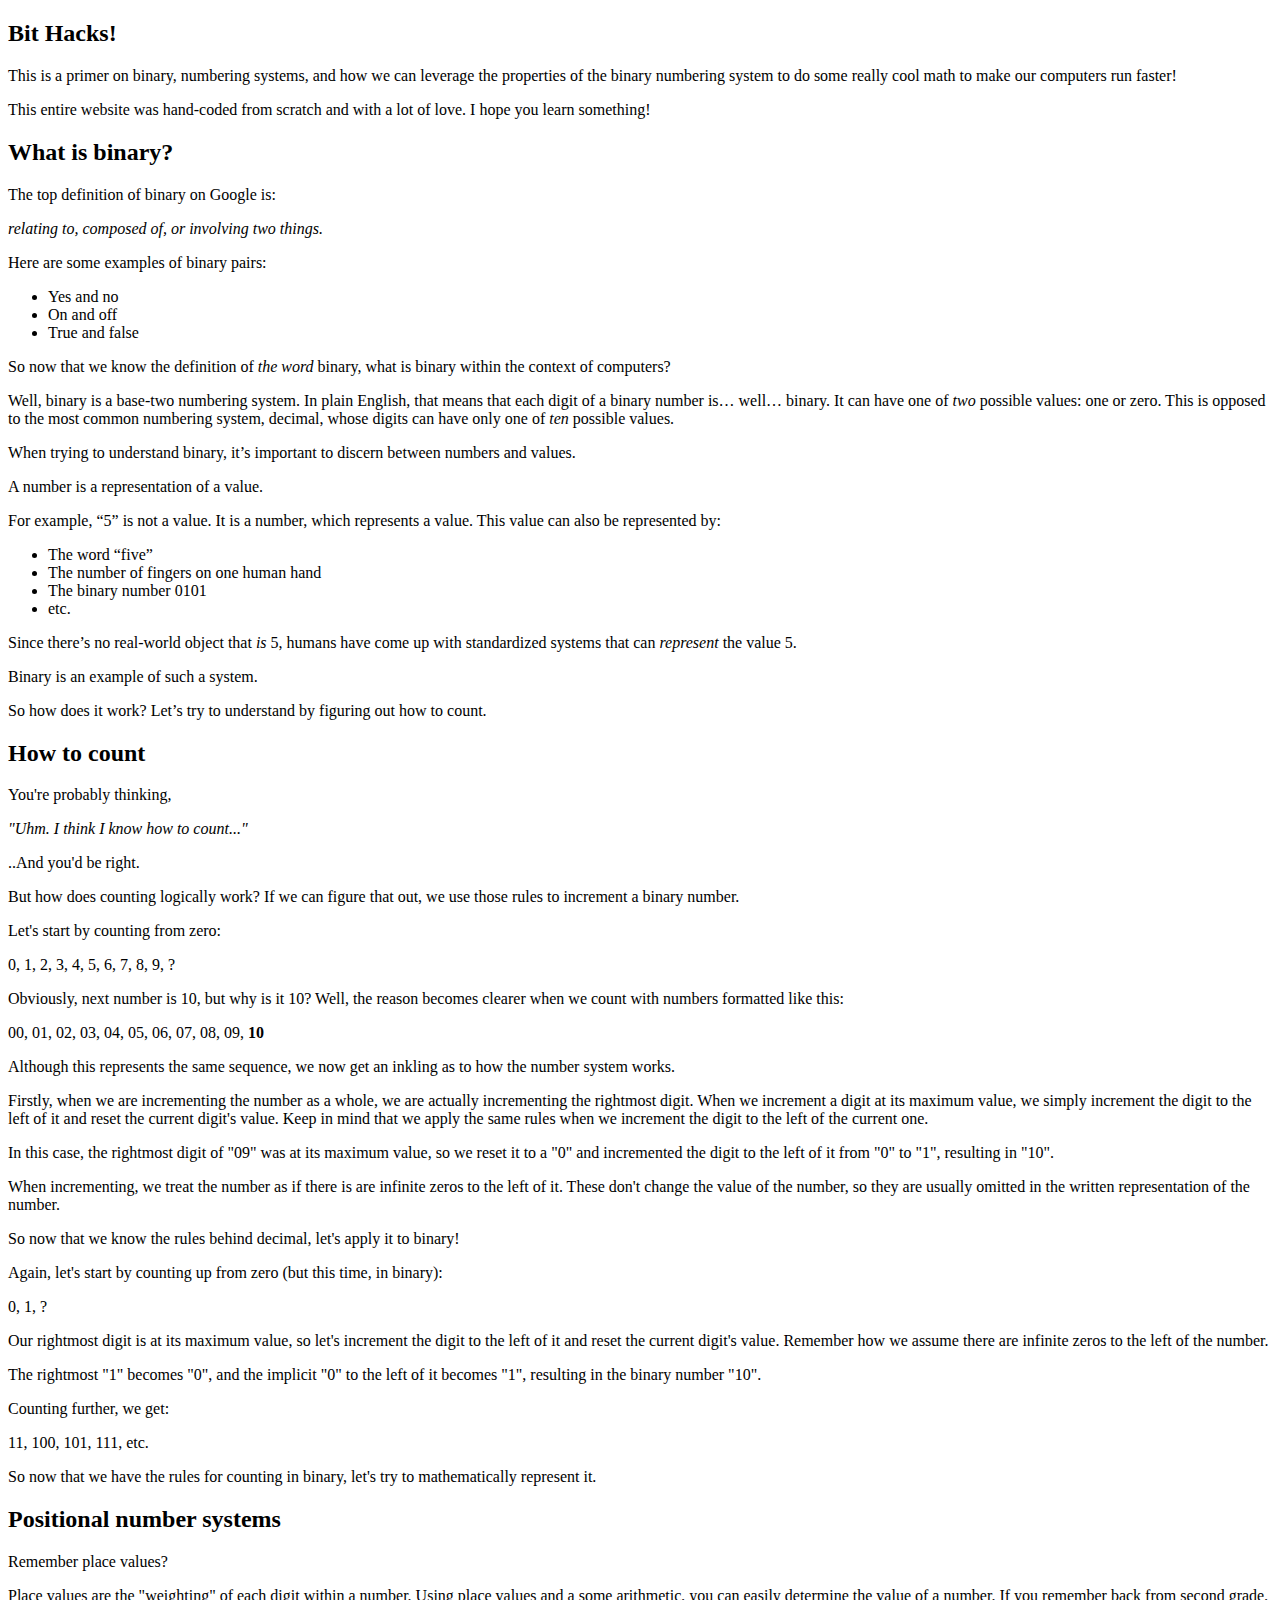
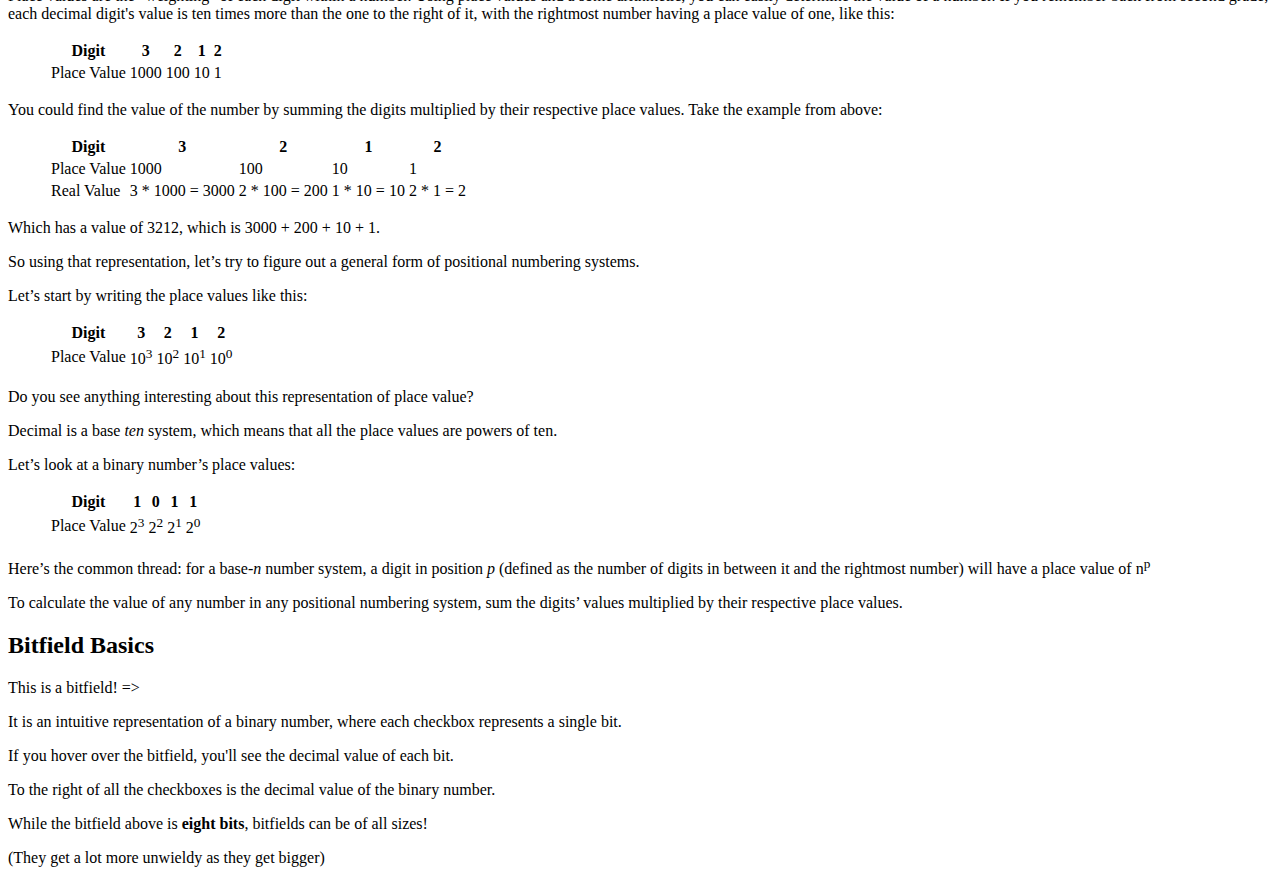
==== article.html @ 1fa344ec "Initial COmmit" ====
<!doctype html>
<html>
<head>
<meta charset='UTF-8'><meta name='viewport' content='width=device-width initial-scale=1'>
<title>article</title></head>
<body><h2>Bit Hacks!</h2>
<p>This is a primer on binary, numbering systems, and how we can leverage the properties of the binary numbering system to do some really cool math to make our computers run faster!</p>
<p>This entire website was hand-coded from scratch and with a lot of love. I hope you learn something!</p>
<h2>What is binary?</h2>
<p>The top definition of binary on Google is:</p>
<p><em>relating to, composed of, or involving two things.</em></p>
<p>Here are some examples of binary pairs:</p>
<ul>
<li>Yes and no</li>
<li>On and off</li>
<li>True and false</li>

</ul>
<p>So now that we know the definition of <em>the word</em> binary, what is binary within the context of computers?</p>
<p>Well, binary is a base-two numbering system. In plain English, that means that each digit of a binary number is… well… binary. It can have one of <em>two</em> possible values: one or zero. This is opposed to the most common numbering system, decimal, whose digits can have only one of <em>ten</em> possible values.</p>
<p>When trying to understand binary, it’s important to discern between numbers and values. </p>
<p>A number is a representation of a value.</p>
<p>For example, “5” is not a value. It is a number, which represents a value. This value can also be represented by:</p>
<ul>
<li>The word “five”</li>
<li>The number of fingers on one human hand</li>
<li>The binary number 0101</li>
<li>etc.</li>

</ul>
<p>Since there’s no real-world object that <em>is</em> 5, humans have come up with standardized systems that can <em>represent</em> the value 5.</p>
<p>Binary is an example of such a system.</p>
<p>So how does it work? Let’s try to understand by figuring out how to count.</p>
<h2>How to count</h2>
<p>You&#39;re probably thinking, </p>
<p><em>&quot;Uhm. I think I know how to count...&quot;</em></p>
<p>..And you&#39;d be right.</p>
<p>But how does counting logically work? If we can figure that out, we use those rules to increment a binary number.</p>
<p>Let&#39;s start by counting from zero:</p>
<p>0, 1, 2, 3, 4, 5, 6, 7, 8, 9, ?</p>
<p>Obviously, next number is 10, but why is it 10? Well, the reason becomes clearer when we count with numbers formatted like this:</p>
<p>00, 01, 02, 03, 04, 05, 06, 07, 08, 09, <strong>10</strong></p>
<p>Although this represents the same sequence, we now get an inkling as to how the number system works. </p>
<p>Firstly, when we are incrementing the number as a whole, we are actually incrementing the rightmost digit. When we increment a digit at its maximum value, we simply increment the digit to the left of it and reset the current digit&#39;s value. Keep in mind that we apply the same rules when we increment the digit to the left of the current one.</p>
<p>In this case, the rightmost digit of &quot;09&quot; was at its maximum value, so we reset it to a &quot;0&quot; and incremented the digit to the left of it from &quot;0&quot; to &quot;1&quot;, 
resulting in &quot;10&quot;.</p>
<p>When incrementing, we treat the number as if there is are infinite zeros to the left of it. These don&#39;t change the value of the number, so they are usually omitted in the written representation of the number.</p>
<p>So now that we know the rules behind decimal, let&#39;s apply it to binary!</p>
<p>Again, let&#39;s start by counting up from zero (but this time, in binary):</p>
<p>0, 1, ?</p>
<p>Our rightmost digit is at its maximum value, so let&#39;s increment the digit to the left of it and reset the current digit&#39;s value. Remember how we assume there are infinite zeros to the left of the number.</p>
<p>The rightmost &quot;1&quot; becomes &quot;0&quot;, and the implicit &quot;0&quot; to the left of it becomes &quot;1&quot;, resulting in the binary number &quot;10&quot;.</p>
<p>Counting further, we get:</p>
<p>11, 100, 101, 111, etc.</p>
<p>So now that we have the rules for counting in binary, let&#39;s try to mathematically represent it.</p>
<h2>Positional number systems</h2>
<p>Remember place values?</p>
<p>Place values are the &quot;weighting&quot; of each digit within a number. Using place values and a some arithmetic, you can easily determine the value of a number. If you remember back from second grade, each decimal digit&#39;s value is ten times more than the one to the right of it, with the rightmost number having a place value of one, like this:</p>
<figure><table>
<thead>
<tr><th>Digit</th><th>3</th><th>2</th><th>1</th><th>2</th></tr></thead>
<tbody><tr><td>Place Value</td><td>1000</td><td>100</td><td>10</td><td>1</td></tr></tbody>
</table></figure>
<p>You could find the value of the number by summing the digits multiplied by their respective place values. Take the example from above:</p>
<figure><table>
<thead>
<tr><th>Digit</th><th>3</th><th>2</th><th>1</th><th>2</th></tr></thead>
<tbody><tr><td>Place Value</td><td>1000</td><td>100</td><td>10</td><td>1</td></tr><tr><td>Real Value</td><td>3 * 1000 = 3000</td><td>2 * 100 = 200</td><td>1 * 10 = 10</td><td>2 * 1 = 2</td></tr></tbody>
</table></figure>
<p>Which has a value of 3212, which is 3000 + 200 + 10 + 1.</p>
<p>So using that representation, let’s try to figure out a general form of positional numbering systems.</p>
<p>Let’s start by writing the place values like this:</p>
<figure><table>
<thead>
<tr><th>Digit</th><th>3</th><th>2</th><th>1</th><th>2</th></tr></thead>
<tbody><tr><td>Place Value</td><td>10<sup>3</sup></td><td>10<sup>2</sup></td><td>10<sup>1</sup></td><td>10<sup>0</sup></td></tr></tbody>
</table></figure>
<p>Do you see anything interesting about this representation of place value? </p>
<p>Decimal is a base <em>ten</em> system, which means that all the place values are powers of ten.</p>
<p>Let’s look at a binary number’s place values:</p>
<figure><table>
<thead>
<tr><th>Digit</th><th>1</th><th>0</th><th>1</th><th>1</th></tr></thead>
<tbody><tr><td>Place Value</td><td>2<sup>3</sup></td><td>2<sup>2</sup></td><td>2<sup>1</sup></td><td>2<sup>0</sup></td></tr></tbody>
</table></figure>
<p>Here’s the common thread: for a base-<em>n</em> number system, a digit in position <em>p</em> (defined as the number of digits in between it and the rightmost number) will have a place value of n<sup>p</sup></p>
<p>To calculate the value of any number in any positional numbering system, sum the digits’ values multiplied by their respective place values.</p>
<h2>Bitfield Basics</h2>
<p>This is a bitfield! =&gt;</p>
<p>It is an intuitive representation of a binary number, where each checkbox represents a single bit.</p>
<p>If you hover over the bitfield, you&#39;ll see the decimal value of each bit.</p>
<p>To the right of all the checkboxes is the decimal value of the binary number.</p>
<p>While the bitfield above is <strong>eight bits</strong>, bitfields can be of all sizes!</p>
<p>(They get a lot more unwieldy as they get bigger)</p>
</body>
</html>
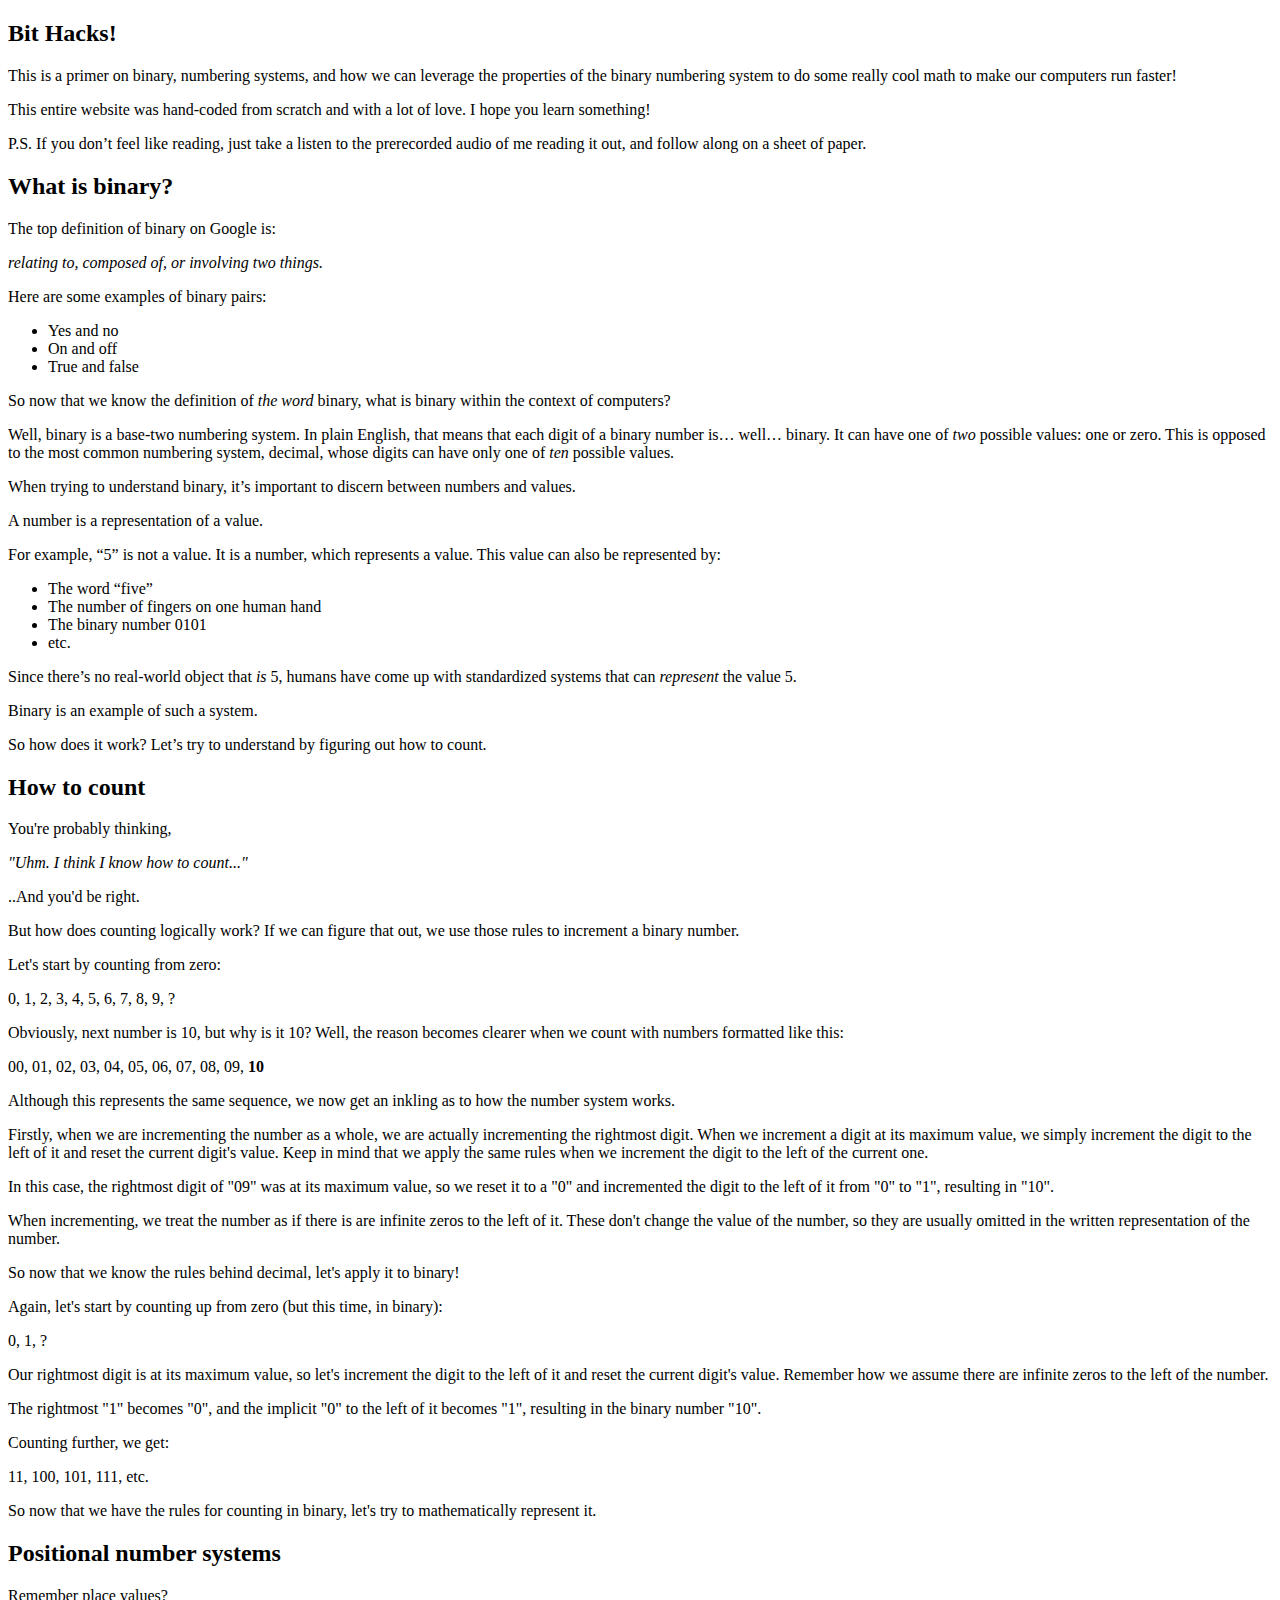
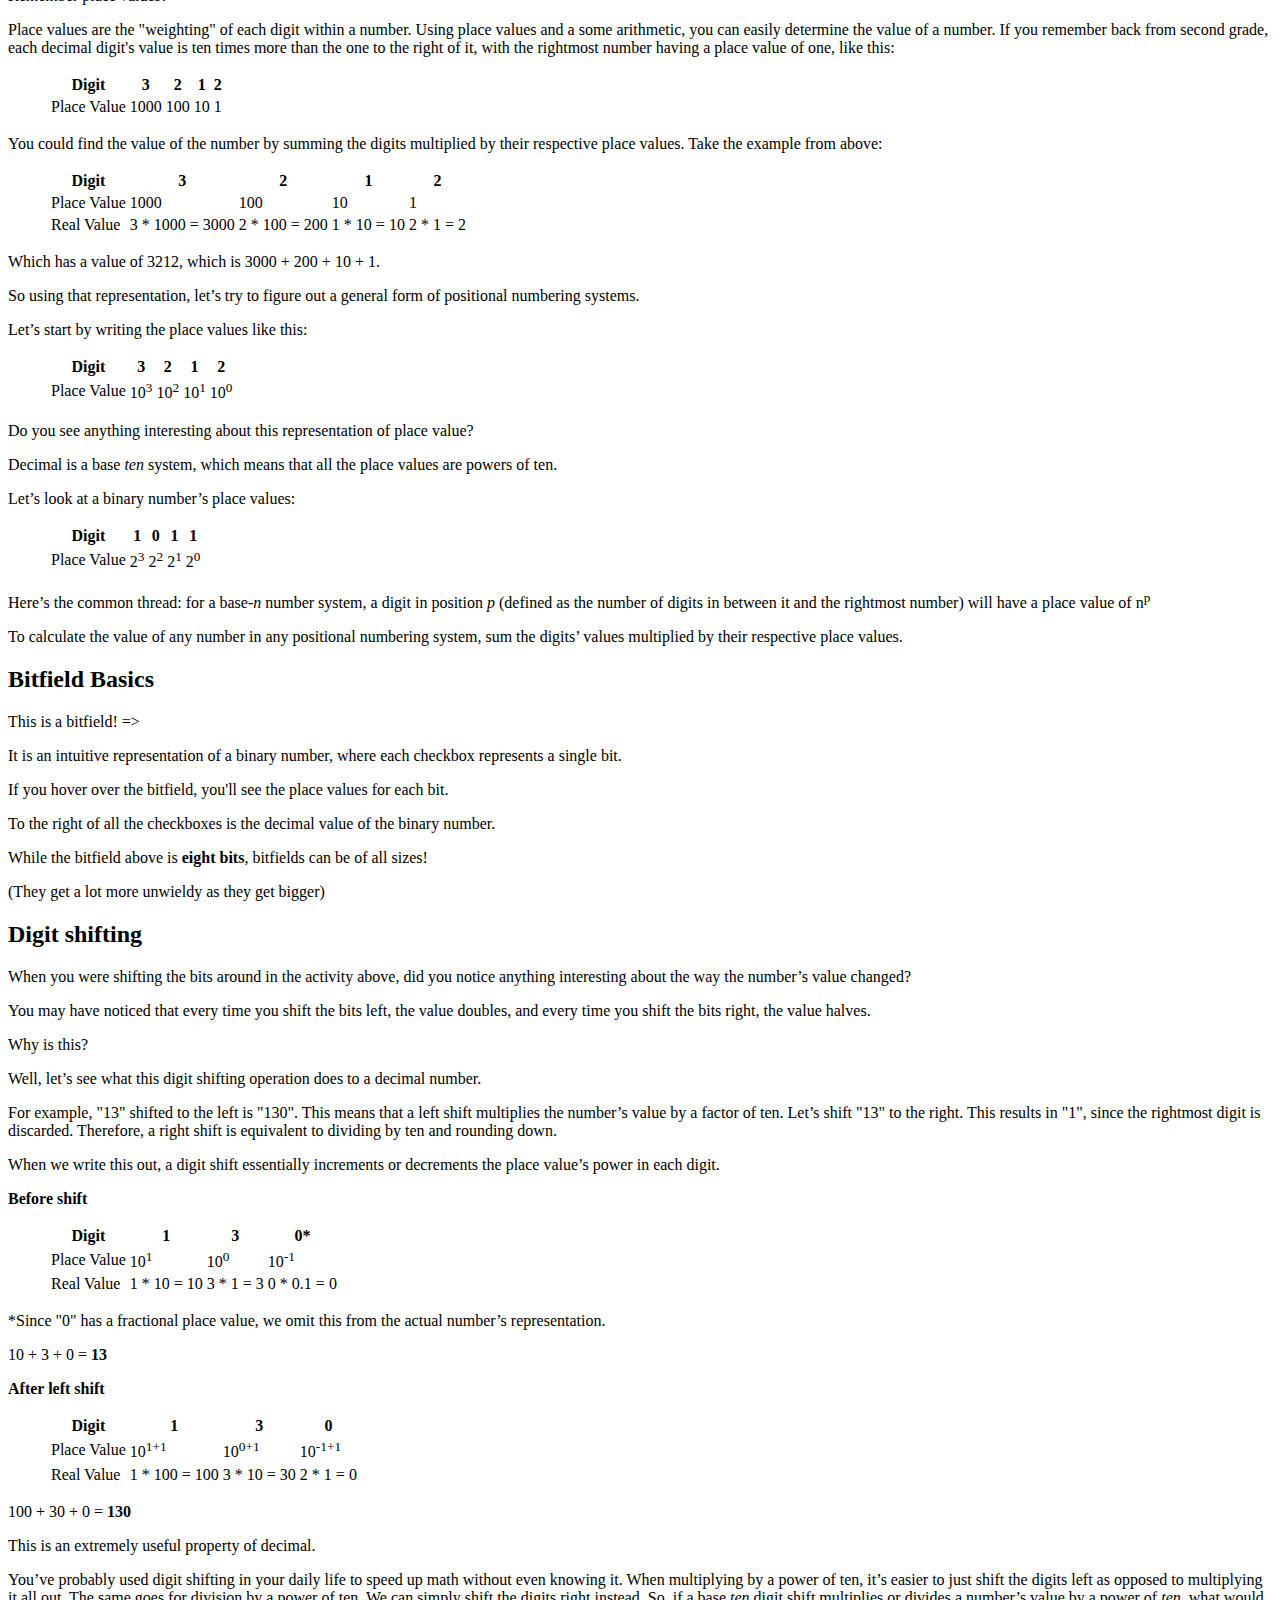
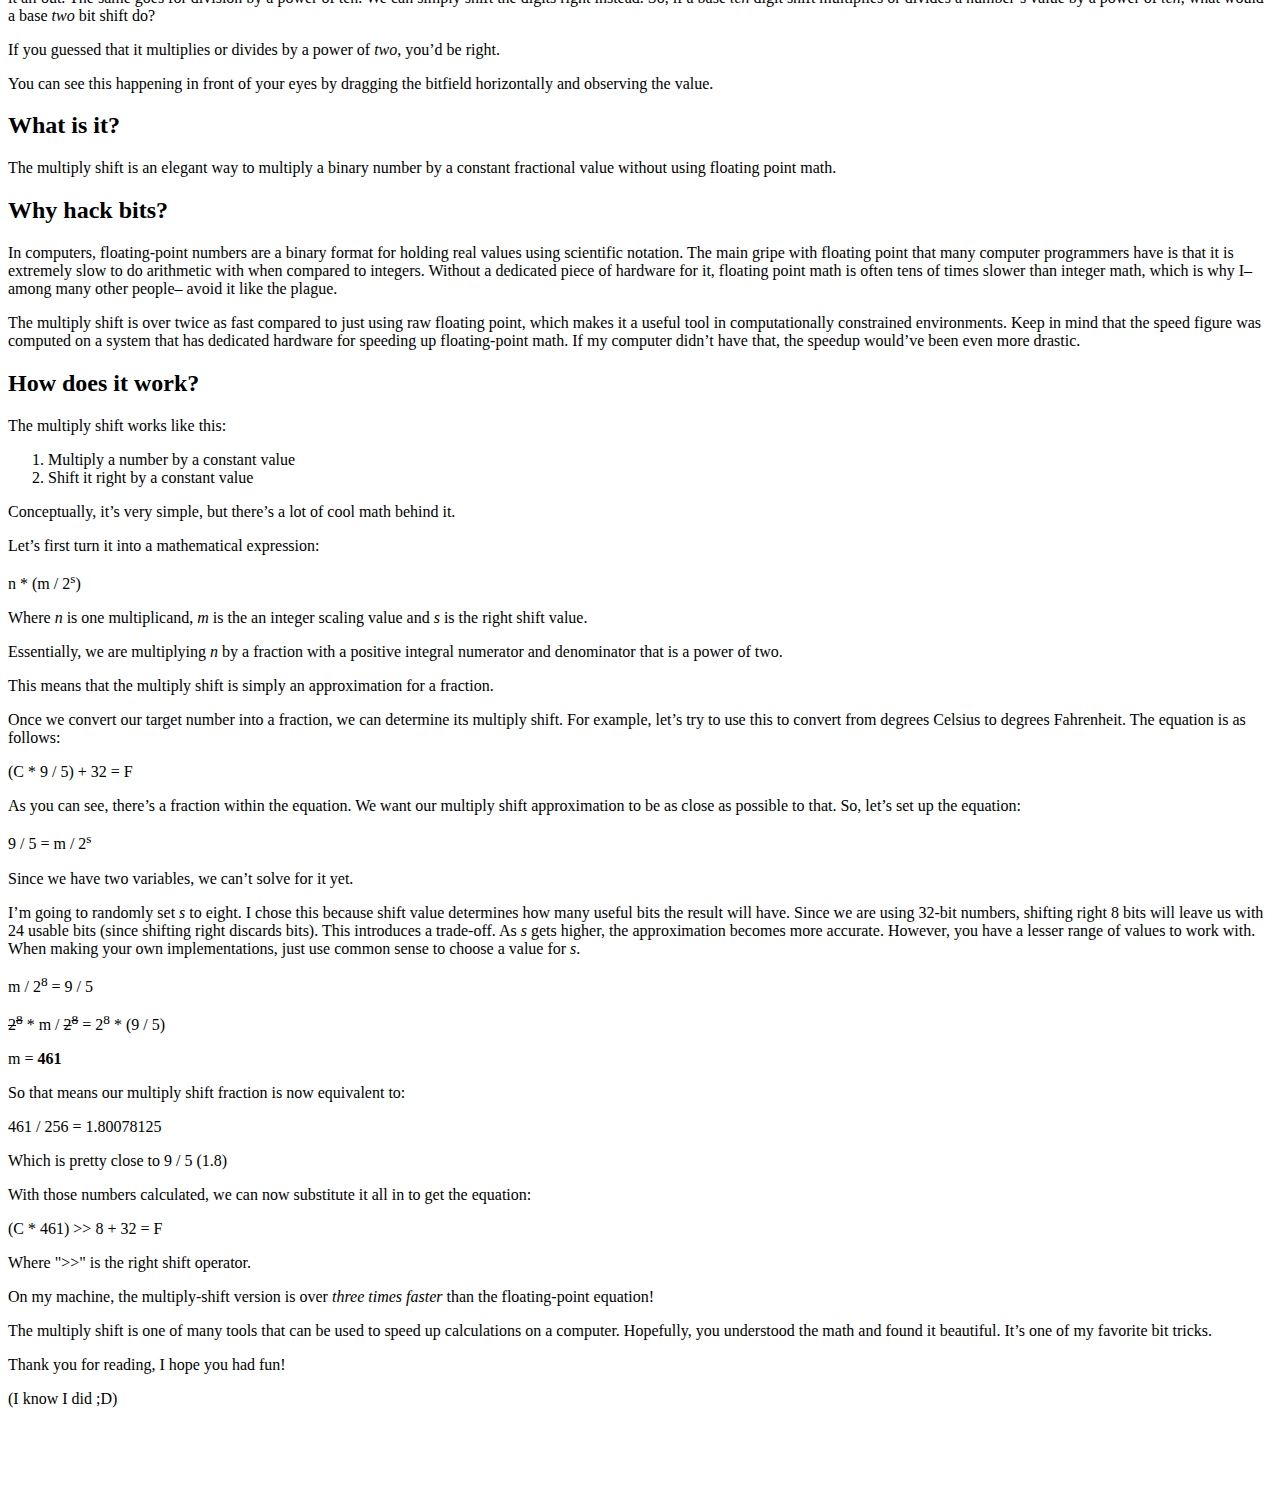
==== commit 1d438251: "Updated Home Page" ====
--- a/article.html
+++ b/article.html
@@ -6,6 +6,7 @@
 <body><h2>Bit Hacks!</h2>
 <p>This is a primer on binary, numbering systems, and how we can leverage the properties of the binary numbering system to do some really cool math to make our computers run faster!</p>
 <p>This entire website was hand-coded from scratch and with a lot of love. I hope you learn something!</p>
+<p>P.S. If you don’t feel like reading, just take a listen to the prerecorded audio of me reading it out, and follow along on a sheet of paper.</p>
 <h2>What is binary?</h2>
 <p>The top definition of binary on Google is:</p>
 <p><em>relating to, composed of, or involving two things.</em></p>
@@ -88,9 +89,74 @@
 <h2>Bitfield Basics</h2>
 <p>This is a bitfield! =&gt;</p>
 <p>It is an intuitive representation of a binary number, where each checkbox represents a single bit.</p>
-<p>If you hover over the bitfield, you&#39;ll see the decimal value of each bit.</p>
+<p>If you hover over the bitfield, you&#39;ll see the place values for each bit.</p>
 <p>To the right of all the checkboxes is the decimal value of the binary number.</p>
 <p>While the bitfield above is <strong>eight bits</strong>, bitfields can be of all sizes!</p>
 <p>(They get a lot more unwieldy as they get bigger)</p>
+<h2>Digit shifting</h2>
+<p>When you were shifting the bits around in the activity above, did you notice anything interesting about the way the number’s value changed?</p>
+<p>You may have noticed that every time you shift the bits left, the value doubles, and every time you shift the bits right, the value halves.</p>
+<p>Why is this?</p>
+<p>Well, let’s see what this digit shifting operation does to a decimal number.</p>
+<p>For example, &quot;13&quot; shifted to the left is &quot;130&quot;. This means that a left shift multiplies the number’s value by a factor of ten. Let’s shift &quot;13&quot; to the right. This results in &quot;1&quot;, since the rightmost digit is discarded. Therefore, a right shift is equivalent to dividing by ten and rounding down.</p>
+<p>When we write this out, a digit shift essentially increments or decrements the place value’s power in each digit.</p>
+<p><strong>Before shift</strong></p>
+<figure><table>
+<thead>
+<tr><th>Digit</th><th>1</th><th>3</th><th>0*</th></tr></thead>
+<tbody><tr><td>Place Value</td><td>10<sup>1</sup></td><td>10<sup>0</sup></td><td>10<sup>-1</sup></td></tr><tr><td>Real Value</td><td>1 * 10 = 10</td><td>3 * 1 = 3</td><td>0 * 0.1 = 0</td></tr></tbody>
+</table></figure>
+<p>*Since &quot;0&quot; has a fractional place value, we omit this from the actual number’s representation.</p>
+<p>10 + 3 + 0 = <strong>13</strong></p>
+<p><strong>After left shift</strong></p>
+<figure><table>
+<thead>
+<tr><th>Digit</th><th>1</th><th>3</th><th>0</th></tr></thead>
+<tbody><tr><td>Place Value</td><td>10<sup>1+1</sup></td><td>10<sup>0+1</sup></td><td>10<sup>-1+1</sup></td></tr><tr><td>Real Value</td><td>1 * 100 = 100</td><td>3 * 10 = 30</td><td>2 * 1 = 0</td></tr></tbody>
+</table></figure>
+<p>100 + 30 + 0 = <strong>130</strong></p>
+<p>This is an extremely useful property of decimal.</p>
+<p>You’ve probably used digit shifting in your daily life to speed up math without even knowing it. When multiplying by a power of ten, it’s easier to just shift the digits left as opposed to multiplying it all out. The same goes for division by a power of ten. We can simply shift the digits right instead. So, if a base <em>ten</em> digit shift multiplies or divides a number’s value by a power of <em>ten</em>, what would a base <em>two</em> bit shift do?</p>
+<p>If you guessed that it multiplies or divides by a power of <em>two</em>, you’d be right.</p>
+<p>You can see this happening in front of your eyes by dragging the bitfield horizontally and observing the value.</p>
+<h2>What is it?</h2>
+<p>The multiply shift is an elegant way to multiply a binary number by a constant fractional value without using floating point math.</p>
+<h2>Why hack bits?</h2>
+<p>In computers, floating-point numbers are a binary format for holding real values using scientific notation. The main gripe with floating point that many computer programmers have is that it is extremely slow to do arithmetic with when compared to integers. Without a dedicated piece of hardware for it, floating point math is often tens of times slower than integer math, which is why I– among many other people– avoid it like the plague.</p>
+<p>The multiply shift is over twice as fast compared to just using raw floating point, which makes it a useful tool in computationally constrained environments. Keep in mind that the speed figure was computed on a system that has dedicated hardware for speeding up floating-point math. If my computer didn’t have that, the speedup would’ve been even more drastic.</p>
+<h2>How does it work?</h2>
+<p>The multiply shift works like this:</p>
+<ol>
+<li>Multiply a number by a constant value</li>
+<li>Shift it right by a constant value</li>
+
+</ol>
+<p>Conceptually, it’s very simple, but there’s a lot of cool math behind it.</p>
+<p>Let’s first turn it into a mathematical expression:</p>
+<p>n * (m / 2<sup>s</sup>)</p>
+<p>Where <em>n</em> is one multiplicand, <em>m</em> is the an integer scaling value and <em>s</em> is the right shift value.</p>
+<p>Essentially, we are multiplying <em>n</em> by a fraction with a positive integral numerator and denominator that is a power of two.</p>
+<p>This means that the multiply shift is simply an approximation for a fraction.</p>
+<p>Once we convert our target number into a fraction, we can determine its multiply shift. For example, let’s try to use this to convert from degrees Celsius to degrees Fahrenheit. The equation is as follows:</p>
+<p>(C * 9 / 5) + 32 = F</p>
+<p>As you can see, there’s a fraction within the equation. We want our multiply shift approximation to be as close as possible to that. So, let’s set up the equation:</p>
+<p>9 / 5 = m / 2<sup>s</sup></p>
+<p>Since we have two variables, we can’t solve for it yet.</p>
+<p>I’m going to randomly set <em>s</em> to eight. I chose this because shift value determines how many useful bits the result will have. Since we are using 32-bit numbers, shifting right 8 bits will leave us with 24 usable bits (since shifting right discards bits). This introduces a trade-off. As <em>s</em> gets higher, the approximation becomes more accurate. However, you have a lesser range of values to work with. When making your own implementations, just use common sense to choose a value for <em>s</em>.</p>
+<p>m / 2<sup>8</sup> = 9 / 5</p>
+<p><del>2<sup>8</sup></del> * m / <del>2<sup>8</sup></del> = 2<sup>8</sup> * (9 / 5) </p>
+<p>m = <strong>461</strong></p>
+<p>So that means our multiply shift fraction is now equivalent to:</p>
+<p>461 / 256 = 1.80078125</p>
+<p>Which is pretty close to 9 / 5 (1.8)</p>
+<p>With those numbers calculated, we can now substitute it all in to get the equation:</p>
+<p>(C * 461) &gt;&gt; 8 + 32 = F</p>
+<p>Where &quot;&gt;&gt;&quot; is the right shift operator.</p>
+<p>On my machine, the multiply-shift version is over <em>three times faster</em> than the floating-point equation!</p>
+<p>The multiply shift is one of many tools that can be used to speed up calculations on a computer. Hopefully, you understood the math and found it beautiful. It’s one of my favorite bit tricks.</p>
+<p>Thank you for reading, I hope you had fun!</p>
+<p>(I know I did ;D)</p>
+<p>&nbsp;</p>
+<p>&nbsp;</p>
 </body>
 </html>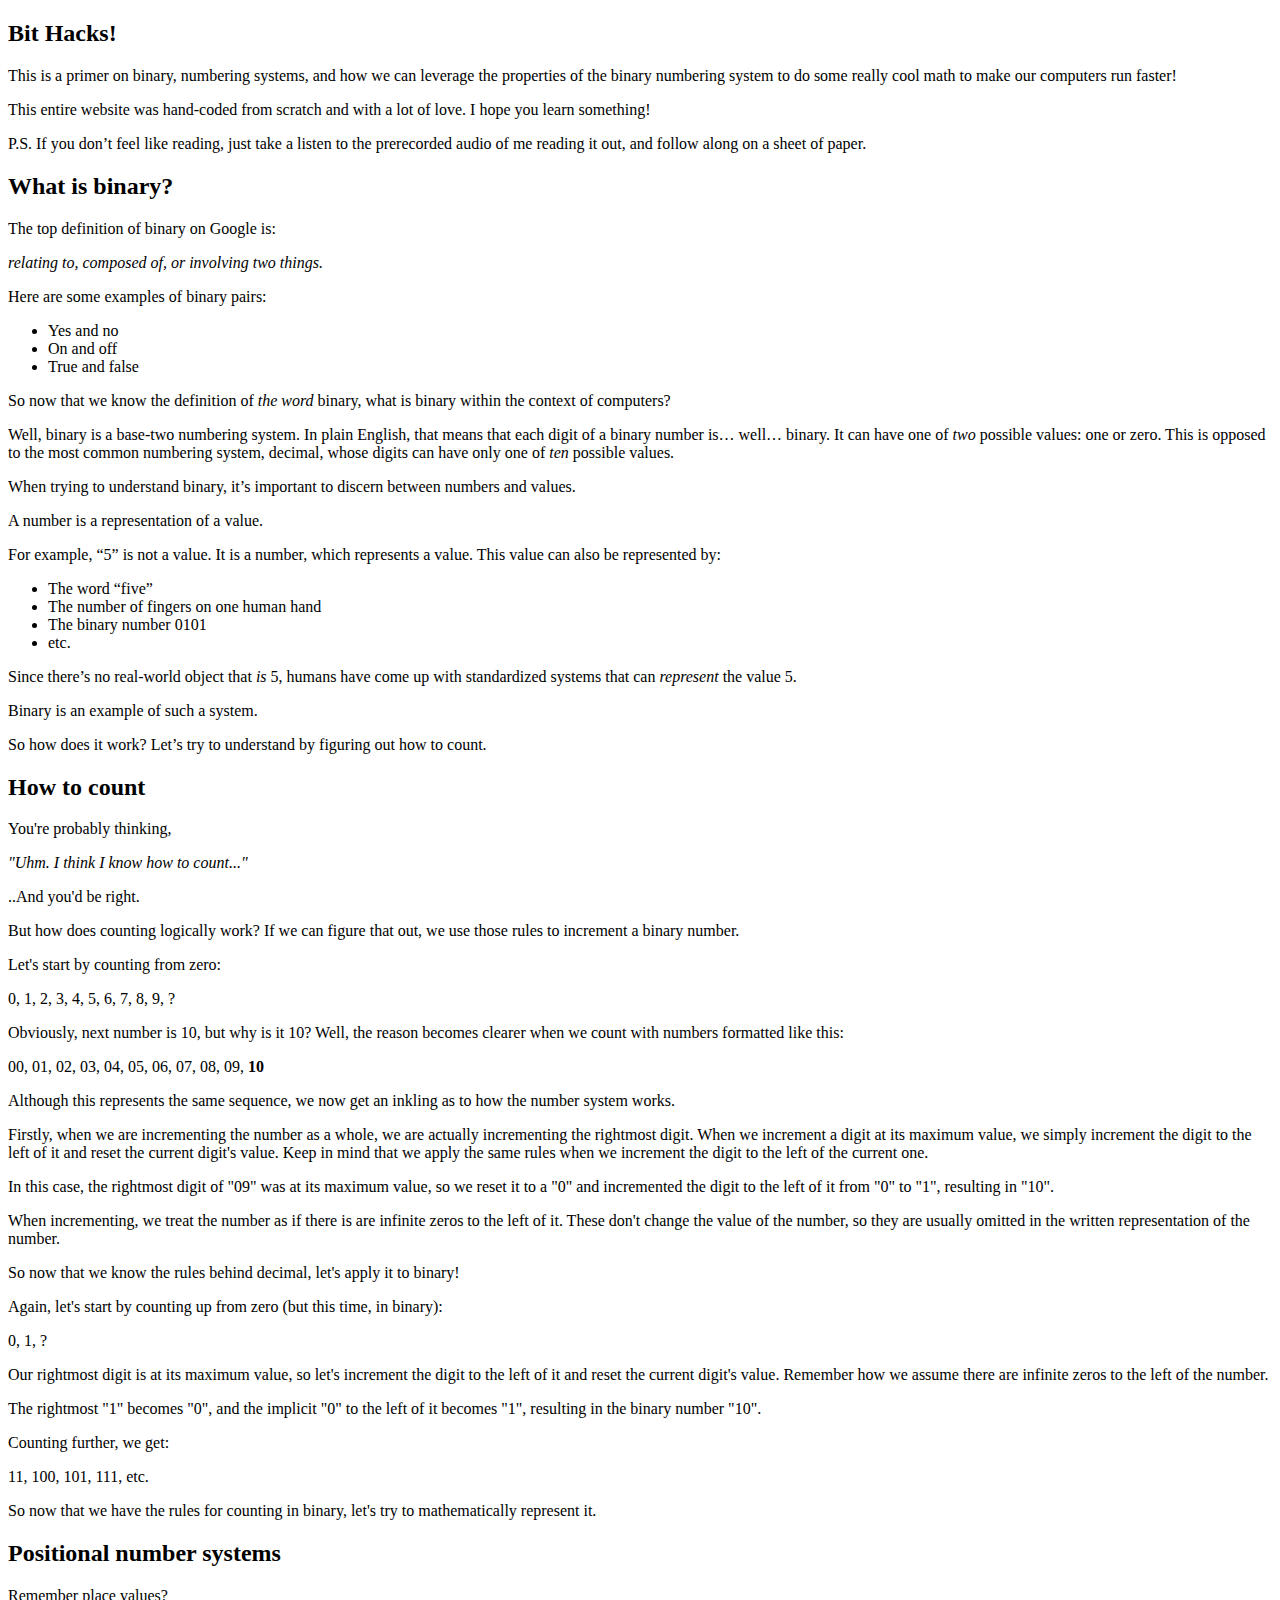
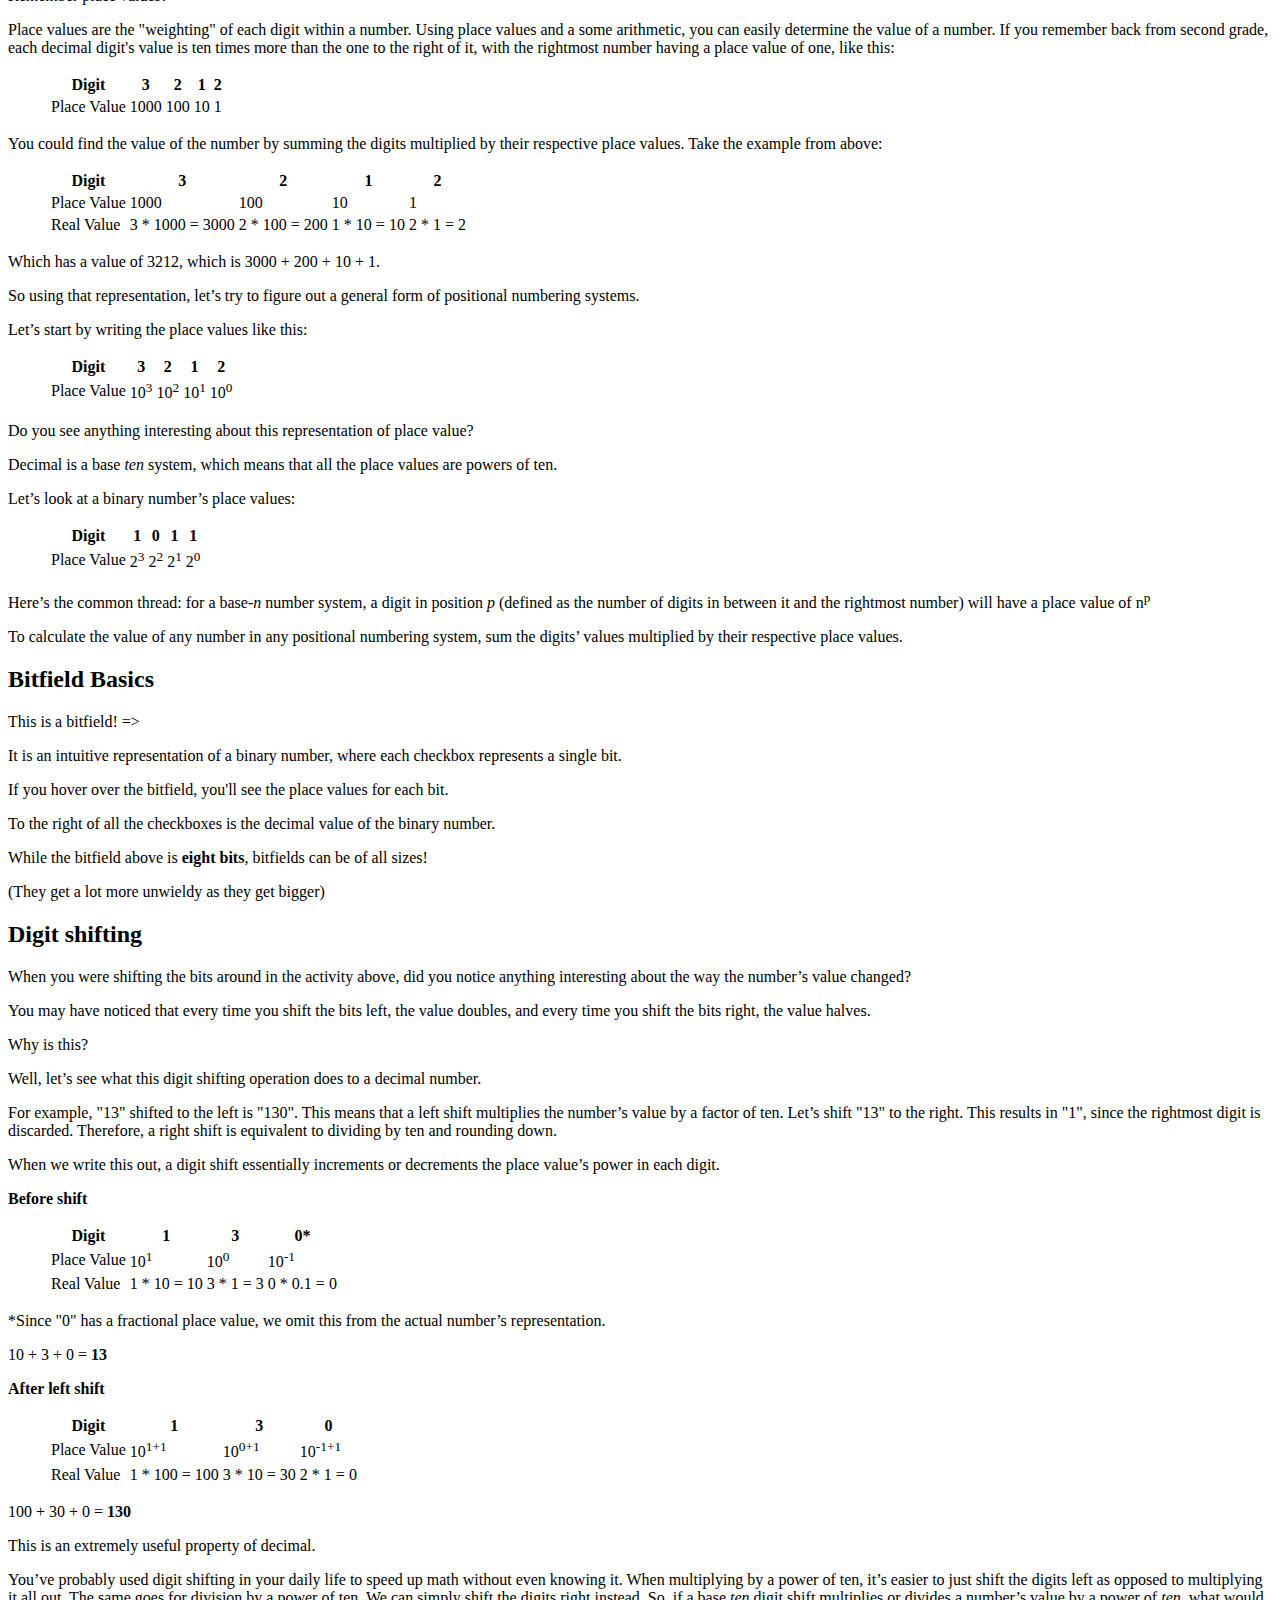
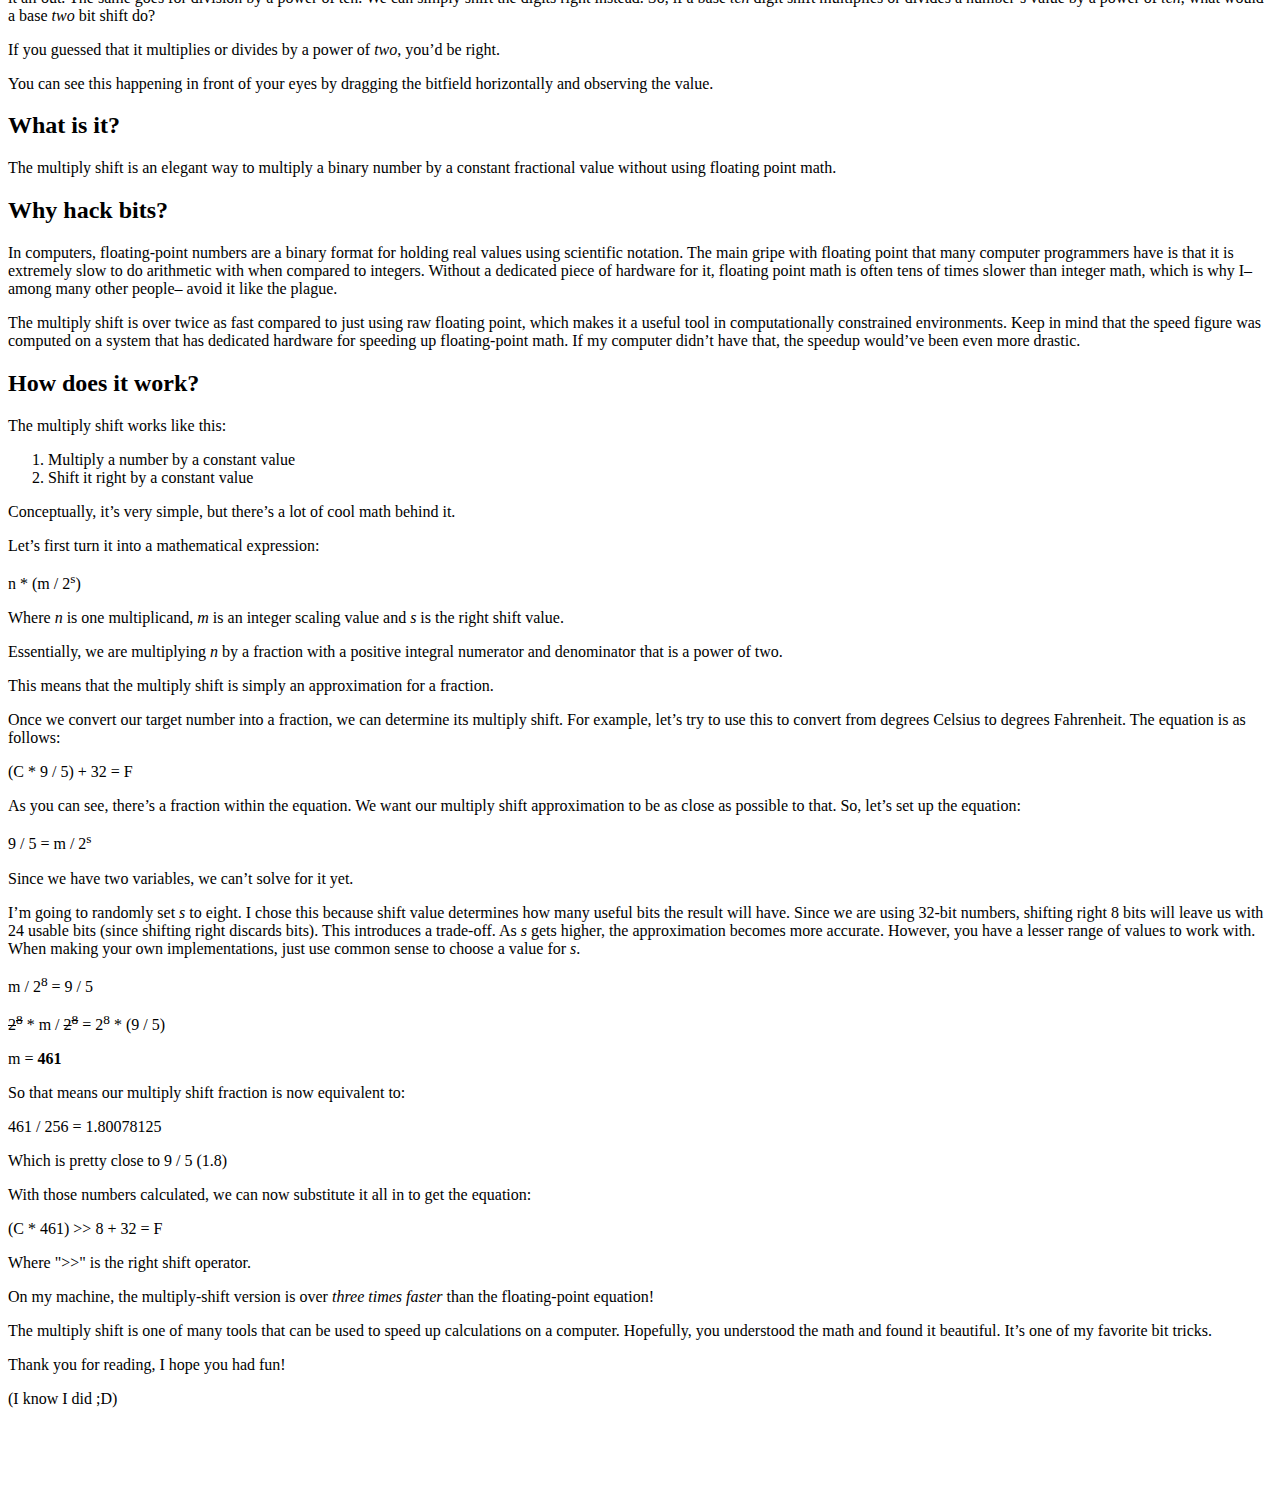
==== commit 2cf7f602: "Fix typo" ====
--- a/article.html
+++ b/article.html
@@ -134,7 +134,7 @@
 <p>Conceptually, it’s very simple, but there’s a lot of cool math behind it.</p>
 <p>Let’s first turn it into a mathematical expression:</p>
 <p>n * (m / 2<sup>s</sup>)</p>
-<p>Where <em>n</em> is one multiplicand, <em>m</em> is the an integer scaling value and <em>s</em> is the right shift value.</p>
+<p>Where <em>n</em> is one multiplicand, <em>m</em> is an integer scaling value and <em>s</em> is the right shift value.</p>
 <p>Essentially, we are multiplying <em>n</em> by a fraction with a positive integral numerator and denominator that is a power of two.</p>
 <p>This means that the multiply shift is simply an approximation for a fraction.</p>
 <p>Once we convert our target number into a fraction, we can determine its multiply shift. For example, let’s try to use this to convert from degrees Celsius to degrees Fahrenheit. The equation is as follows:</p>
@@ -159,4 +159,4 @@
 <p>&nbsp;</p>
 <p>&nbsp;</p>
 </body>
-</html>+</html>
